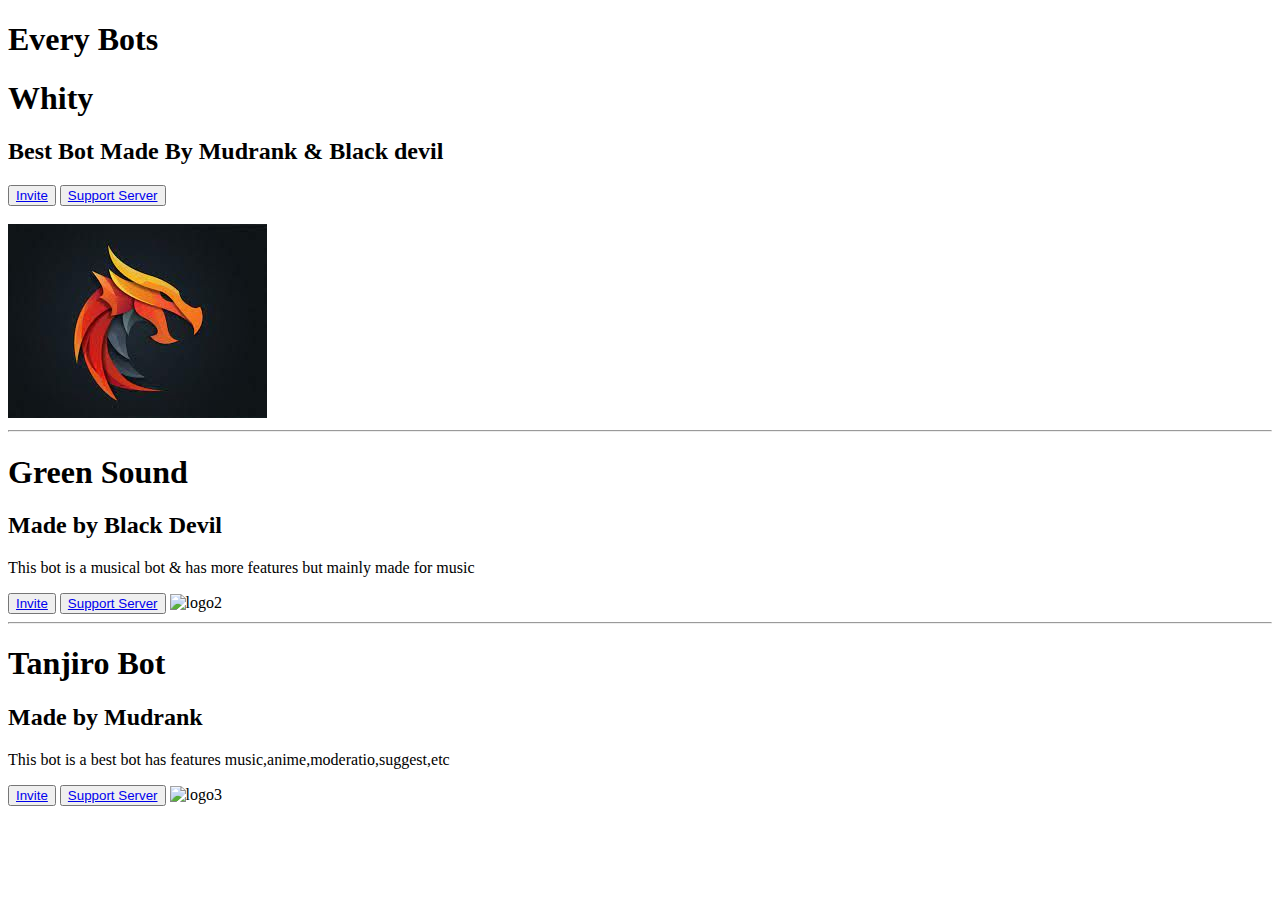
==== bots.html @ ffb97da3 "Add files via upload" ====
<!DOCTYPE html>
<html>

<head>
  <meta charset="UTF-8">
  <meta name="viewport" content="width=device-width, initial-scale=1">
  <title>Other Bots</title>
   <link
      rel="stylesheet"
      href="https://cdn.jsdelivr.net/npm/bulma@0.9.1/css/bulma.min.css"
    />
    <link rel="stylesheet" href="index.css" />
    <link href="https://unpkg.com/aos@2.3.1/dist/aos.css" rel="stylesheet" />
    <link rel="stylesheet" href="responsive.css" />
</head>

<body class="has-background-black">
  <section class="hero is-black is-fullheight">
    <h1 class="title">Every Bots</h1>
          <div>
            <h1 class="title">Whity</h1>
            <h2 class="subtitle">Best Bot Made By Mudrank & Black devil</h2>
            <button class="button is-warning mr-2"><a href="https://discord.com/api/oauth2/authorize?client_id=948571910265008189&permissions=8&scope=bot">Invite</a></button>
            <button class="button is-dark"><a href="https://discord.gg/7BkvrU7Fac">Support Server</a></button>
          </div>
          <br>
          <img src="logo.png" alt="logo" />
          <hr>
          <h1 class="title">Green Sound</h1>
          <h2 class="subtitle">Made by Black Devil</h2>
          <p>This bot is a musical bot & has more features but mainly made for music</p>
           <button class="button is-warning mr-2"><a href="https://discord.com/api/oauth2/authorize?client_id=948571910265008189&permissions=8&scope=bot">Invite</a></button>
                  <button class="button is-dark"><a href="https://dsc.gg/blackdevil">Support Server</a></button>
            <img src="https://images-ext-1.discordapp.net/external/ATePSlM2lDwzMpx4ccNdbHNCX4E-hZwK9Pj2jJVYqgY/%3Fsize%3D1024/https/cdn.discordapp.com/avatars/928848629509259335/2257addab5fa8648124f80300dda5c4f.png" alt="logo2">
            <hr>
            <h1 class="title">Tanjiro Bot</h1>
            <h2 class="subtitle">Made by Mudrank</h2>
            <p>This bot is a best bot has features music,anime,moderatio,suggest,etc</p>
             <button class="button is-warning mr-2"><a href="https://discord.com/oauth2/authorize?client_id=893357016196714506&permissions=8&scope=bot">Invite</a></button>
              <button class="button is-dark"><a href="https://discord.gg/FhNWC9ZhFp">Support Server</a></button>
            <img src="https://images-ext-1.discordapp.net/external/GoKvQKnPWnZ3GGaUUBKY4Gea4ECxPScl0nGz4PCCcDI/%3Fsize%3D1024/https/cdn.discordapp.com/avatars/893357016196714506/3243802b0bc6544d6773c3cec37d58d3.png" alt="logo3">
    
  
   
    </section>
</body>

</html>
---- index.css ----
.commands {
  border-radius: 0.625rem;
  -webkit-box-shadow: 10px 10px 5px 0px rgba(54, 54, 54, 0.8);
  -moz-box-shadow: 10px 10px 5px 0px rgba(54, 54, 54, 0.8);
  box-shadow: 10px 10px 5px 0px rgba(54, 54, 54, 0.8);
}

.img-res-show {
  display: none;
}

.w-full {
  width: 100%;
}
---- responsive.css ----
@media only screen and (max-width: 1440px) {
  .commands {
    margin-top: 1.25rem;
    margin-left: 0.3125rem;
  }
}

@media only screen and (max-width: 1024px) {
  .img-res {
    display: none;
  }

  .img-res-show {
    display: block;
  }

  .container-res {
    align-items: center !important;
    justify-content: center !important;
  }

  .container-res img {
    margin-top: 3.125rem;
  }

  body {
    padding: 1.875rem;
  }
}
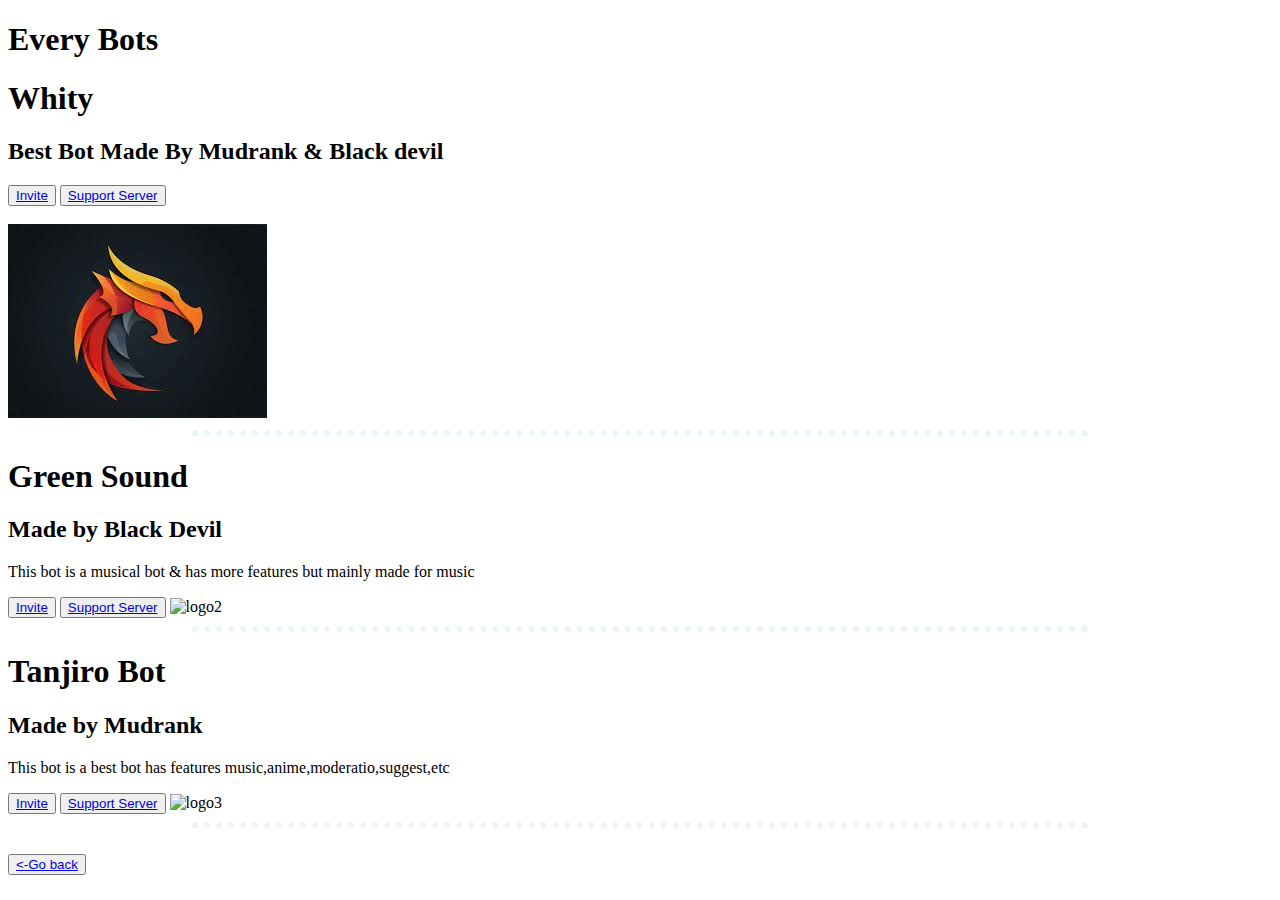
==== commit 21d131fb: "Update bots.html" ====
--- a/bots.html
+++ b/bots.html
@@ -39,7 +39,7 @@
              <button class="button is-warning mr-2"><a href="https://discord.com/oauth2/authorize?client_id=893357016196714506&permissions=8&scope=bot">Invite</a></button>
               <button class="button is-dark"><a href="https://discord.gg/FhNWC9ZhFp">Support Server</a></button>
             <img src="https://images-ext-1.discordapp.net/external/GoKvQKnPWnZ3GGaUUBKY4Gea4ECxPScl0nGz4PCCcDI/%3Fsize%3D1024/https/cdn.discordapp.com/avatars/893357016196714506/3243802b0bc6544d6773c3cec37d58d3.png" alt="logo3">
-    
+    <hr><br><button class="button is-light"><a href="index.html"><-Go back</a></button>
   
    
     </section>
--- a/index.css
+++ b/index.css
@@ -12,3 +12,12 @@
 .w-full {
   width: 100%;
 }
+hr {
+
+  border: dotted #EAF6F6 6px;
+
+  border-bottom: none;
+
+  width: 70%;
+
+}
